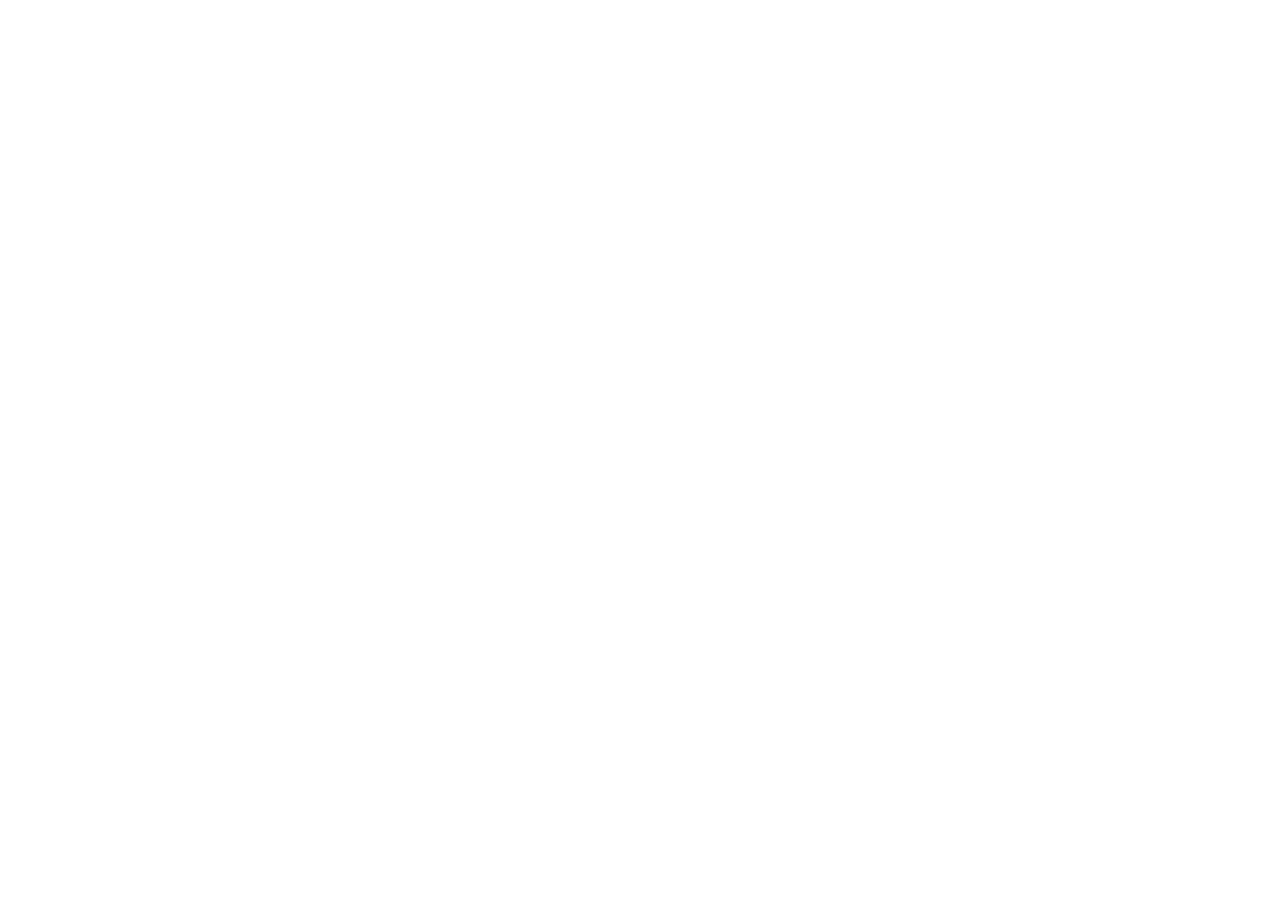
==== pages/carrinho/carrinho.html @ d6ca5b7d "avaliação final" ====
<!DOCTYPE html>
<html lang="pt-br">
<head>
    <meta charset="UTF-8">
    <meta name="viewport" content="width=device-width, initial-scale=1.0">
    <title>Carrinho de compras</title>
    <link href="https://cdn.jsdelivr.net/npm/bootstrap@5.3.2/dist/css/bootstrap.min.css" rel="stylesheet" integrity="sha384-T3c6CoIi6uLrA9TneNEoa7RxnatzjcDSCmG1MXxSR1GAsXEV/Dwwykc2MPK8M2HN" crossorigin="anonymous">
<script src="https://cdn.jsdelivr.net/npm/bootstrap@5.3.2/dist/js/bootstrap.bundle.min.js" integrity="sha384-C6RzsynM9kWDrMNeT87bh95OGNyZPhcTNXj1NW7RuBCsyN/o0jlpcV8Qyq46cDfL" crossorigin="anonymous"></script>
    <link rel="stylesheet" href="../../style/geral.css">
    <link rel="stylesheet" href="carStyle.css">
</head>
<body>
    <div id="pagina">
        <header></header>
        <main></main>
        <footer></footer>
    </div>
    <script src="../../jquery-3.7.1.js"></script>
</body>
<script src="https://cdn.jsdelivr.net/npm/@popperjs/core@2.11.8/dist/umd/popper.min.js" integrity="sha384-I7E8VVD/ismYTF4hNIPjVp/Zjvgyol6VFvRkX/vR+Vc4jQkC+hVqc2pM8ODewa9r" crossorigin="anonymous"></script>
<script src="https://cdn.jsdelivr.net/npm/bootstrap@5.3.2/dist/js/bootstrap.min.js" integrity="sha384-BBtl+eGJRgqQAUMxJ7pMwbEyER4l1g+O15P+16Ep7Q9Q+zqX6gSbd85u4mG4QzX+" crossorigin="anonymous"></script>
</html>
---- style/geral.css ----
*{
    padding: 0%;
    margin: 0%;
}

header,footer{
    height: auto;
    width: 100%;
    /* display: flex; */
    background-color: #000000;
    color: #a49a22;
}
.asideEsquerdo{
    text-align: center;
    /* background-color: rgba(0, 0, 255, 0.455); */
}
nav ul{
    margin: 0%;
    text-align: right;
    justify-content: right;
}
h1{
    font-size: 100px;
    color: #a49a22;
    text-align: center;
}
header a{
    font-size: 20px;
    margin: 5px;
    text-decoration: none;
    color: #b8ae3c;
}
footer{
    text-align: center;
    font-size: 30px;
}































/* #logo{
    width: 40px;
    height: 40px;
    margin: 0px 30px;
    border-radius: 100px;
    overflow:hidden;
    float: left;
    background-size: 100%;
    background-image: url(../logo/logo2.png);
    background-repeat: no-repeat; 
}*/
/* nav ul{
    width: 100%;
    gap: 20px;

}
a, li{
    text-decoration: none;
    color: rgb(0, 0, 0);
    list-style-type: none;
    text-align:right;
} */
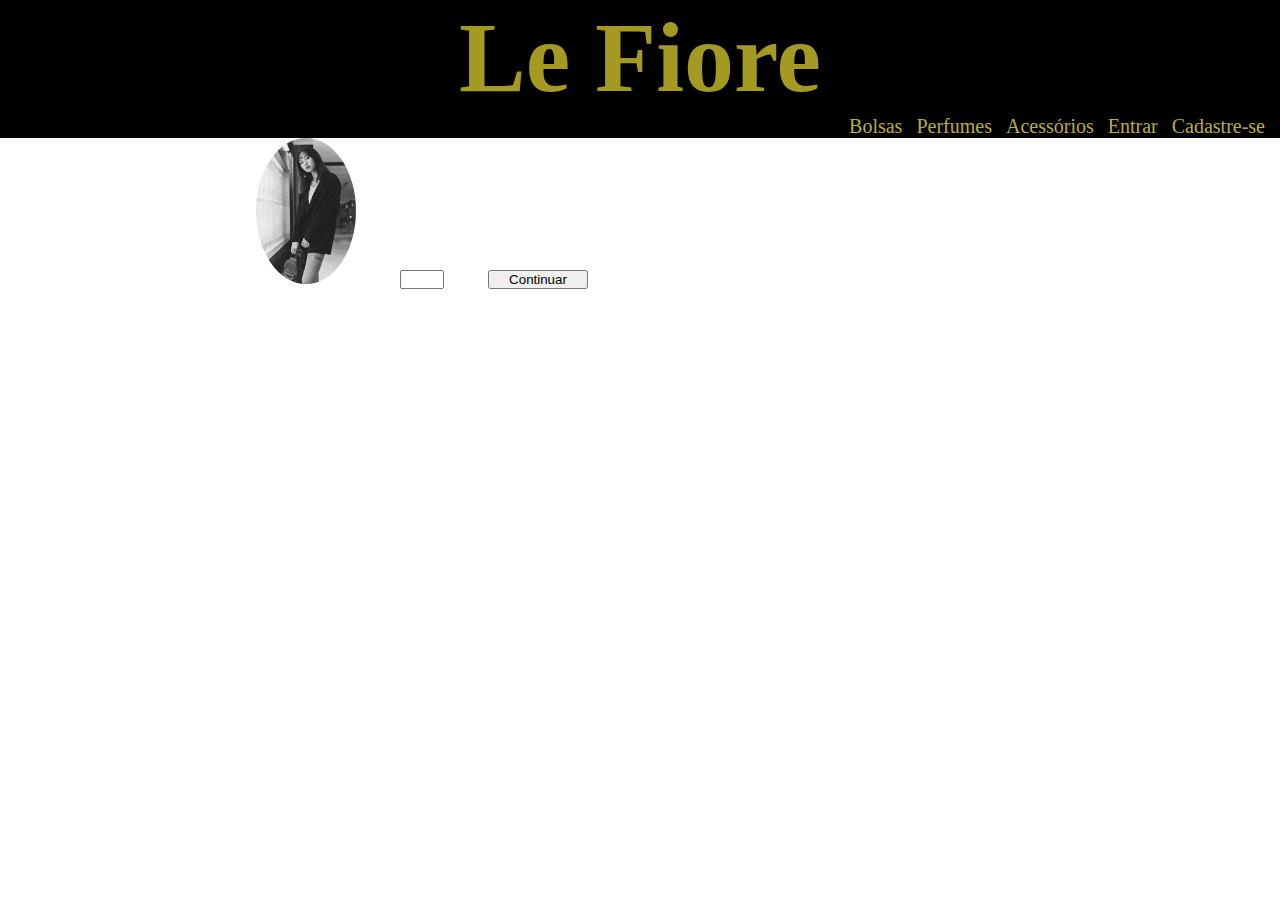
==== commit 3e8f89f8: "avaliação parte 2" ====
--- a/pages/carrinho/carrinho.html
+++ b/pages/carrinho/carrinho.html
@@ -11,11 +11,48 @@
 </head>
 <body>
     <div id="pagina">
-        <header></header>
-        <main></main>
+        <header>
+             <!-- Logo e links -->
+             <aside class="asideEsquerdo">
+                <div id="empresa">
+                    <h1>Le Fiore</h1>
+                </div>
+                <nav>
+                    <ul>
+                        <a href="pages/produtos/bolsas.html">Bolsas</a>
+                        <a href="pages/produtos/perfumes.html">Perfumes</a>
+                        <a href="pages/produtos/acessórios.html">Acessórios</a>
+                        <a href="pages/login e cadastro/login.html">Entrar</a>
+                        <a href="pages/login e cadastro/cadastro.html">Cadastre-se</a>
+                        <a href=""></a>
+
+                    </ul>
+                </nav>
+            </aside>
+        </header>
+        <main>
+            <!-- Produtos no carrinho  -->
+
+            <!-- Os produtos escolhidos nas páginas de Produtos, serão adicionados em Carrinho. -->
+            <!-- Aparece a foto do produto escolhido e a quantidade do produto desejada pelo usuário. -->
+            <div id="comprasNoCarrinho">
+                <form action="selectQtd" class="justify-content-center text-center d-flex row m-5 my-20 flex-wrap gap-3">
+                    <label for="produtoEscolhido">
+                        <img id="produtoEscolhidoImg" style=" width: 100px; margin-right: 40px; border-radius: 100%;" src="../../image/bolsas/xu-duo-6biNwGcYHl0-unsplash.jpg" alt="">
+                        <input type="number" id="qntProduto" placeholder="" stop="1" min="1" max="5" maxlength="4">
+                        <button id="btnComprar" class="btn Comprar btn-dark" type="button" style="width: 100px; margin-left: 40px;">Continuar</button>
+                    </label>
+                    <div id="valorTotalCompra">
+                        <p></p>
+                    </div>
+
+
+            </div>
+        </main>
         <footer></footer>
     </div>
     <script src="../../jquery-3.7.1.js"></script>
+    <script src="carrinho.js"></script>
 </body>
 <script src="https://cdn.jsdelivr.net/npm/@popperjs/core@2.11.8/dist/umd/popper.min.js" integrity="sha384-I7E8VVD/ismYTF4hNIPjVp/Zjvgyol6VFvRkX/vR+Vc4jQkC+hVqc2pM8ODewa9r" crossorigin="anonymous"></script>
 <script src="https://cdn.jsdelivr.net/npm/bootstrap@5.3.2/dist/js/bootstrap.min.js" integrity="sha384-BBtl+eGJRgqQAUMxJ7pMwbEyER4l1g+O15P+16Ep7Q9Q+zqX6gSbd85u4mG4QzX+" crossorigin="anonymous"></script>
--- a/pages/carrinho/carStyle.css
+++ b/pages/carrinho/carStyle.css
@@ -0,0 +1,15 @@
+*{
+    padding: 0;
+    margin: 0;
+}
+
+main{
+    height: 50vh;
+    margin-left: 20%;
+    margin-right: 20%;
+}
+
+label, input,textarea{
+    margin: auto;
+
+}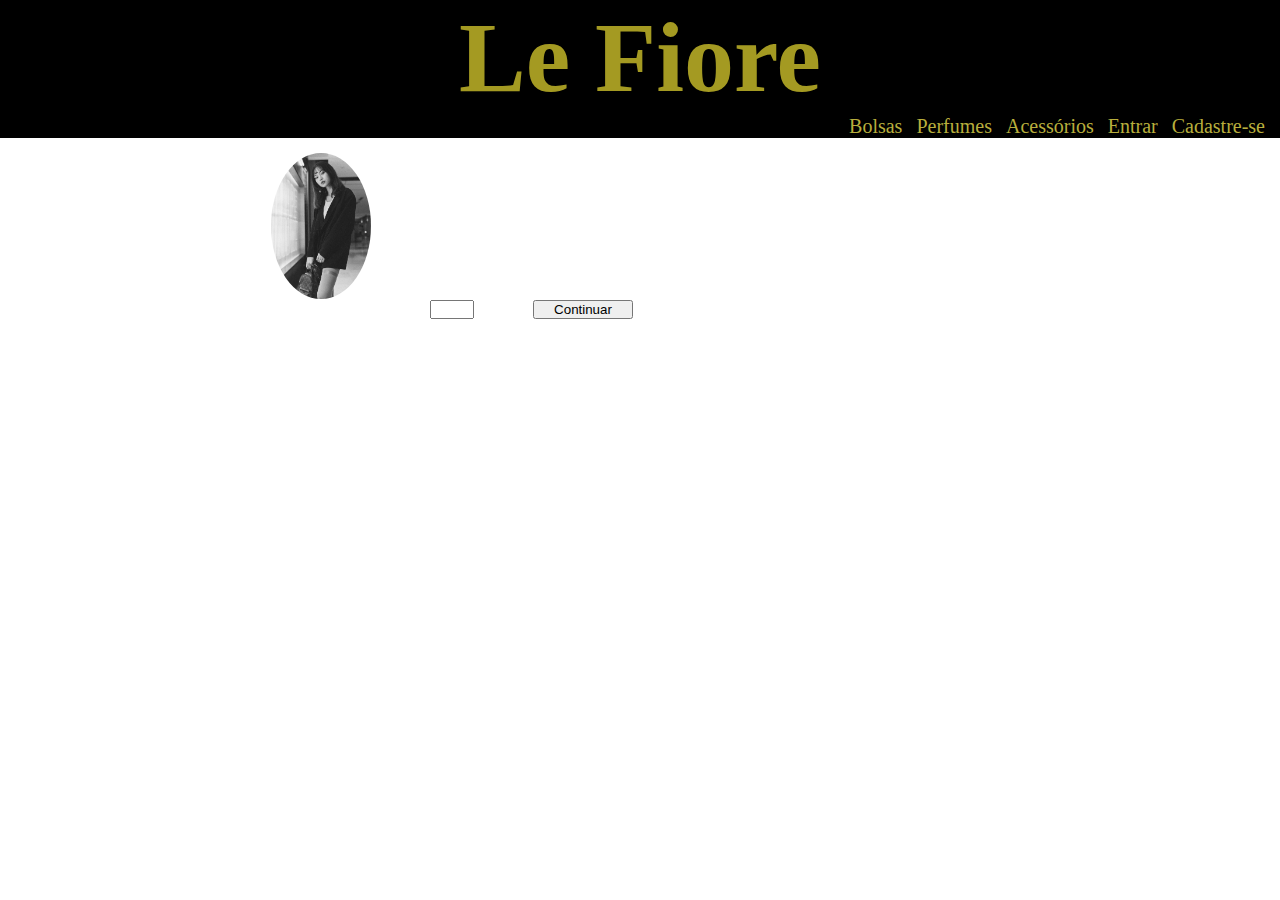
==== commit ca8ac2ee: "ajustes" ====
--- a/pages/carrinho/carrinho.html
+++ b/pages/carrinho/carrinho.html
@@ -36,7 +36,7 @@
             <!-- Os produtos escolhidos nas páginas de Produtos, serão adicionados em Carrinho. -->
             <!-- Aparece a foto do produto escolhido e a quantidade do produto desejada pelo usuário. -->
             <div id="comprasNoCarrinho">
-                <form action="selectQtd" class="justify-content-center text-center d-flex row m-5 my-20 flex-wrap gap-3">
+                <form action="selectQtd" class="justify-content-center text-center d-flex my-20 flex-wrap gap-3">
                     <label for="produtoEscolhido">
                         <img id="produtoEscolhidoImg" style=" width: 100px; margin-right: 40px; border-radius: 100%;" src="../../image/bolsas/xu-duo-6biNwGcYHl0-unsplash.jpg" alt="">
                         <input type="number" id="qntProduto" placeholder="" stop="1" min="1" max="5" maxlength="4">
--- a/pages/carrinho/carStyle.css
+++ b/pages/carrinho/carStyle.css
@@ -8,8 +8,10 @@
     margin-left: 20%;
     margin-right: 20%;
 }
-
 label, input,textarea{
     margin: auto;
+}
 
+label img, input, button{
+    margin:15px;
 }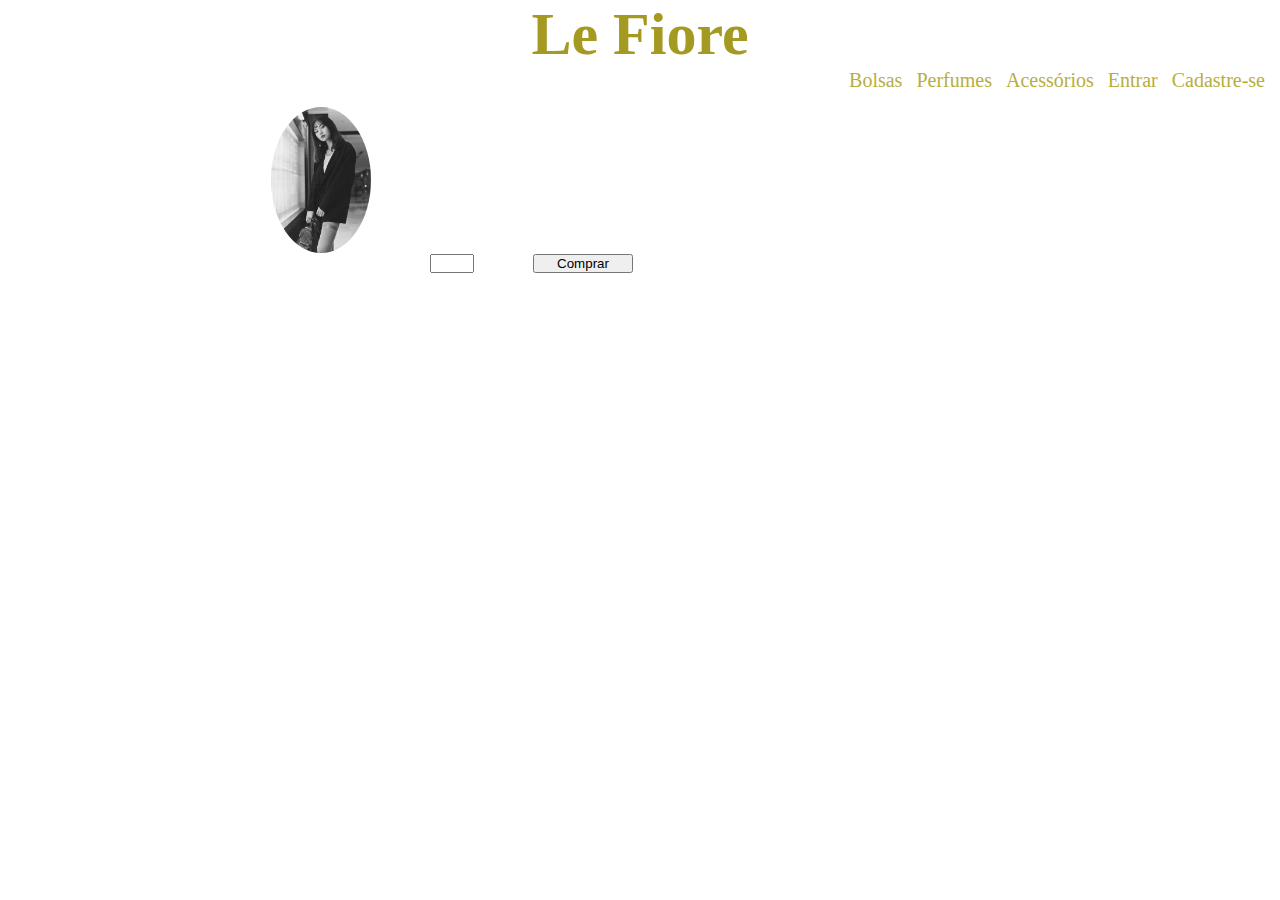
==== commit 0ca57130: "Avaliação final" ====
--- a/pages/carrinho/carrinho.html
+++ b/pages/carrinho/carrinho.html
@@ -40,8 +40,9 @@
                     <label for="produtoEscolhido">
                         <img id="produtoEscolhidoImg" style=" width: 100px; margin-right: 40px; border-radius: 100%;" src="../../image/bolsas/xu-duo-6biNwGcYHl0-unsplash.jpg" alt="">
                         <input type="number" id="qntProduto" placeholder="" stop="1" min="1" max="5" maxlength="4">
-                        <button id="btnComprar" class="btn Comprar btn-dark" type="button" style="width: 100px; margin-left: 40px;">Continuar</button>
+                        <button id="btnComprar" class="btn Comprar btn-dark" type="button" style="width: 100px; margin-left: 40px;">Comprar</button>
                     </label>
+
                     <div id="valorTotalCompra">
                         <p></p>
                     </div>
--- a/style/geral.css
+++ b/style/geral.css
@@ -7,7 +7,7 @@
     height: auto;
     width: 100%;
     /* display: flex; */
-    background-color: #000000;
+    background-color: #00000000;
     color: #a49a22;
 }
 .asideEsquerdo{
@@ -20,7 +20,7 @@
     justify-content: right;
 }
 h1{
-    font-size: 100px;
+    font-size: 60px;
     color: #a49a22;
     text-align: center;
 }
@@ -29,6 +29,9 @@
     margin: 5px;
     text-decoration: none;
     color: #b8ae3c;
+}
+header button{
+    
 }
 footer{
     text-align: center;
